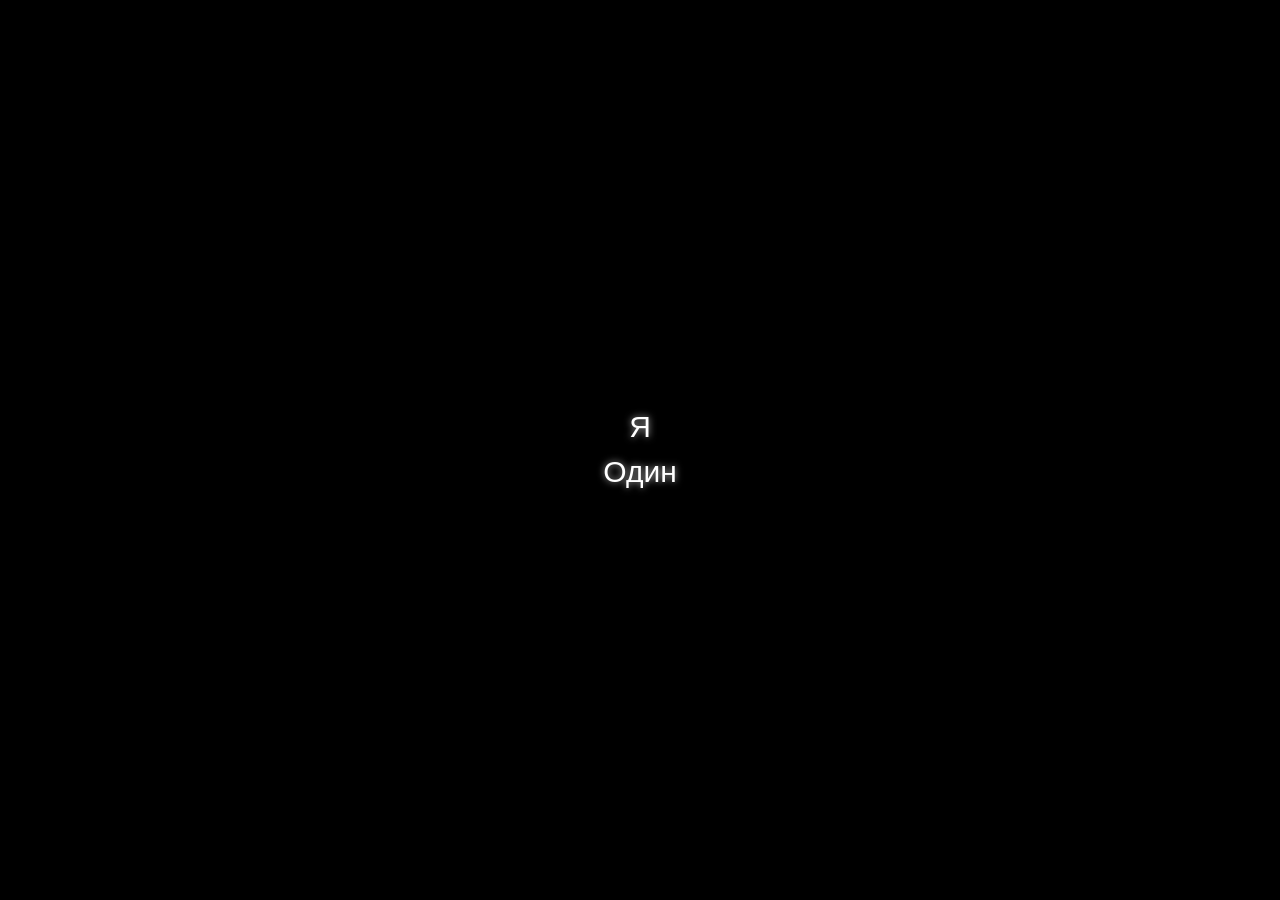
==== index.html @ 011730d0 "Добавил отсчет времени" ====
<!doctype html>
<html lang="ru">

<head>

    <meta name="viewport" content="width=device-width, initial-scale=1">
    <link rel="icon" href="https://prostogeniyandauni.netlify.app/raXWpSNZWeA.jpg">
    <link href="css/style.css" rel="stylesheet">
    <meta http-equiv="Content-Type" content="text/html;charset=UTF-8">
    <script type="text/javascript" src="https://www.youtube.com/iframe_api"></script>
    <title>Просто гений</title>
</head>
<html>
<header>
    
</header>
</html>

<body>

    <div class="back_video">
        <div id="player"></div>
    </div>
    
    <div class="start">
        <div id="btn">Я<br>Один</div>
        <div class="info" id="none">

            <div class="text-block"><p id="output"></p></div>

            <img src="https://prostogeniyandauni.netlify.app/raXWpSNZWeA.jpg" alt="" draggable="false" >
            <ul>
                <li><a href="https://vk.com/prosto_geniy_i_dauni" target="_blank">VK</a></li>
                <li><a href="https://github.com/not-gavnaed" target="_blank">Github</a></li>
                <li><a href="https://t.me/Not_gavnaed" target="_blank">Telegram</a></li>
            </ul>
                <div id="countdown">
        <div>
            <span id="days"></span>
            <span>Days</span>
        </div>
        <div>
            <span id="hours"></span>
            <span>Hours</span>
        </div>
        <div>
            <span id="minutes"></span>
            <span>Minutes</span>
        </div>
        <div>
            <span id="seconds"></span>
            <span>Seconds</span>
        </div>
    </div>

        </div>
    </div>


    <script src="js/main.js"></script>
    <script src="js/block.js"></script> 
</body> 

</html>
---- css/style.css ----
@import url('https://fonts.googleapis.com/css2?family=Poppins:wght@500&display=swap');

* {
  margin: 0;
}
body {
  overflow: hidden;
  background:black;
  font-family: 'Poppins', sans-serif;
  -webkit-touch-callout: none; 
  -webkit-user-select: none;   
  -khtml-user-select: none;    
  -moz-user-select: none;      
  -ms-user-select: none;       
  user-select: none;  
}


.back_video {
  position: fixed;
  left: 0;
  top: 0;
  bottom: 0;
  padding: 0;
  margin: 0;
  z-index: -2;
  min-width: 100%;
  min-height: 100%;
  width: auto;
  height: auto
}

.back_video iframe {
  object-fit: cover;
  min-width: 100%;
  min-height: 100%;
  position: relative;
  top: 50%;
  left: 50%;
  transform: translate(-50%, -50%);
  z-index: -2;
  user-select: none
}

.back_video:after {
  content: '';
  position: absolute;
  top: 0;
  left: 0;
  right: 0;
  bottom: 0;
  min-width: 100%;
  min-height: 100%;
  width: auto;
  height: auto;
  
}


@media (max-width:50em) {
  a {
    font-size: 16px;
  }
}

@media(min-aspect-ratio: 16/9) {
  .back_video iframe {
      height:56.25vw
  }
}

@media(max-aspect-ratio: 16/9) {
  .back_video iframe {
      width:177.78vh
  }
}

@media(max-width: 1100px) {
  .back_video iframe {
    object-fit: auto;
    position: absolute;
    top: 50%;
    left: 50%;
    transform: translate(-50%,-50%)
  }
}

.start {
  position: absolute;
  background-color: rgba(0,0,0,1);
  width: 100%;
  height: 100%;
  color: white;
  display: flex;
  justify-content: center;
  align-items: center;
  flex-direction: column;
}

#none {
  width: 0;
  height: 0;
  opacity: 0;
  position: absolute;
  top: 0;
  left: 0;
}

#btn {
  cursor: pointer;
  font-size: 30px;
  display: flex;
  align-items: center;
  justify-content: center;
  text-align: center;
  transition: 0.5s;
  -webkit-text-shadow: 0px 0px 7px rgba(255,  255,  255, 0.71);
  -moz-text-shadow: 0px 0px 7px rgba(255,  255,  255, 0.71);
  text-shadow: 0px 0px 7px rgba(255,  255,  255, 0.71);
}

#btn:hover{
  font-size: 32px;
 
}


img {
  border-radius: 20px;
  height: 20vh;
  box-shadow: 0px 0px 23px rgba(255,  255,  255, 0.3);
}

.info {
  display: flex;
  flex-direction: column;
  align-items: center;
}

a {
  color: white;
  text-decoration: none;
}

ul {
  all: unset;
  list-style: none;
  display: flex;
  flex-direction: column;
  justify-content: center;
  align-items: center;
  width: 20vh;
}

li {
  display: flex;
  justify-content: center;
  align-items: center;
  width: 90%;
  background: rgba(17, 17, 17, 0.815);
  margin-top: 10px;
  height: 40px;
  border-radius: 10px;
  transition: 0.5s;
  cursor: pointer;
  box-shadow: 0px 0px 23px rgba(255,  255,  255, 0.3);
}

li:hover {
  width: 100%;

}

        /* Стили для контейнера */
        .container {
            display: flex;
            justify-content: center;
            align-items: center;
            height: 100vh;
            background-color: #f9f9f9;
        }
        
        /* Стили для блока текста */
        .text-block {
            background-color: rgba(0, 0, 0, 0.5);
            color: #fff;
            border-radius: 10px;
            padding: 20px;
            box-shadow: 0 2px 5px rgba(0, 0, 0, 0.1);
            max-width: 400px;
            width: 100%;
            margin: auto;
            margin-bottom: 20px;
            font-style: italic;
        }
        
        /* Стили для заголовка */
        .text-block h2 {
            font-size: 24px;
            margin-bottom: 10px;
        }
        
        /* Стили для параграфов */
        .text-block p {
            font-size: 24px;
            margin-bottom: 10px;
        }

        #countdown {
    display: flex;
    justify-content: center;
    align-items: center;
    font-size: 24px;
}

#countdown > div {
    text-align: center;
    margin: 0 20px;
}

#countdown span {
    font-size: 36px;
}
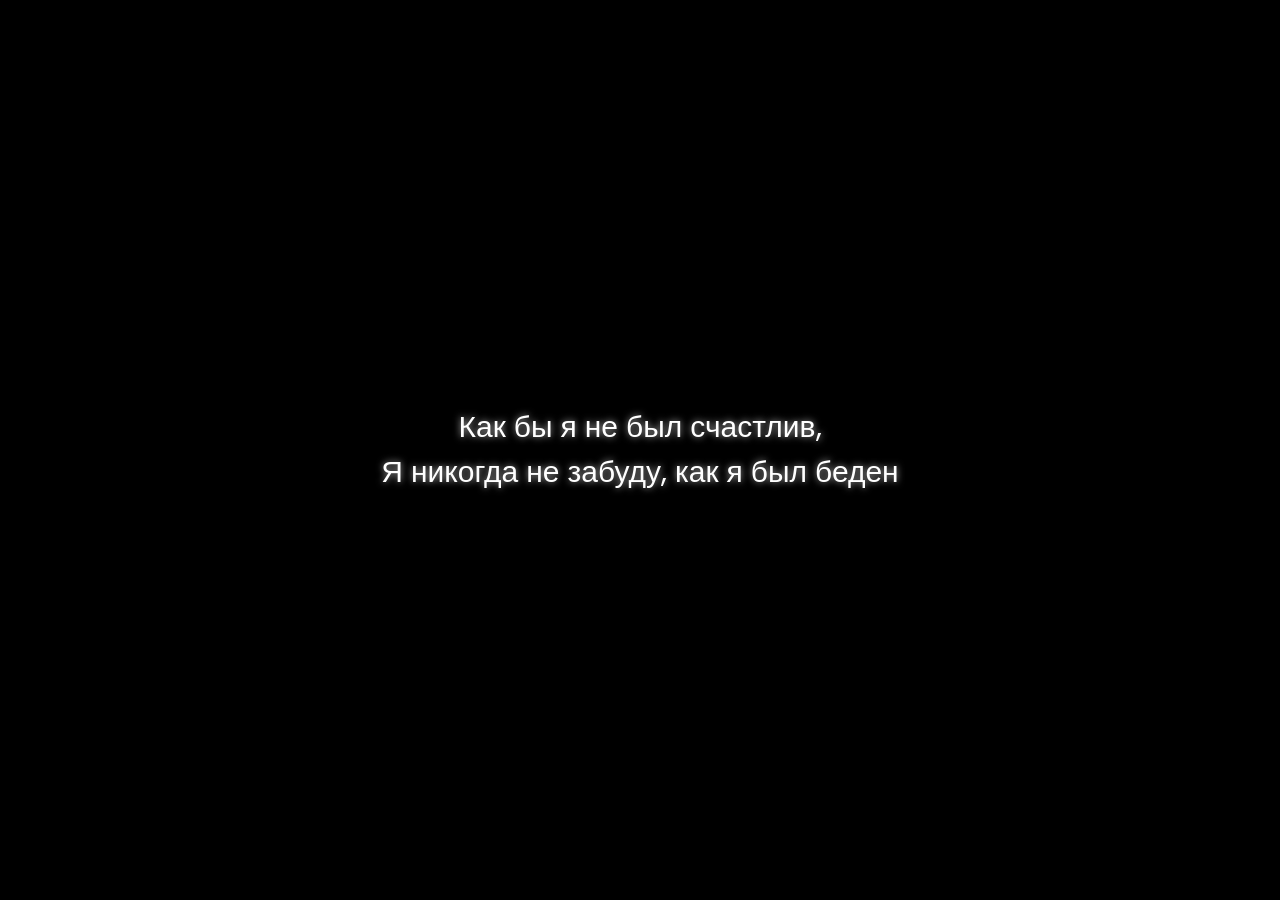
==== commit 29d9bc4a: "Update index.html" ====
--- a/index.html
+++ b/index.html
@@ -9,7 +9,7 @@
     <link href="css/style.css" rel="stylesheet">
     <meta http-equiv="Content-Type" content="text/html;charset=UTF-8">
     <script type="text/javascript" src="https://www.youtube.com/iframe_api"></script>
-    <title>Просто гений</title>
+    <title>Blessed Bogdan</title>
 </head>
 <html>
 <header>
@@ -24,7 +24,7 @@
     </div>
     
     <div class="start">
-        <div id="btn">Я<br>Один</div>
+        <div id="btn">Как бы я не был счастлив,<br>Я никогда не забуду, как я был беден</div>
         <div class="info" id="none">
 
             <div class="text-block"><p id="output"></p></div>
@@ -35,28 +35,6 @@
                 <li><a href="https://github.com/not-gavnaed" target="_blank">Github</a></li>
                 <li><a href="https://t.me/Not_gavnaed" target="_blank">Telegram</a></li>
             </ul>
-                <div id="countdown">
-        <div>
-            <span id="days"></span>
-            <span>Days</span>
-        </div>
-        <div>
-            <span id="hours"></span>
-            <span>Hours</span>
-        </div>
-        <div>
-            <span id="minutes"></span>
-            <span>Minutes</span>
-        </div>
-        <div>
-            <span id="seconds"></span>
-            <span>Seconds</span>
-        </div>
-    </div>
-
-        </div>
-    </div>
-
 
     <script src="js/main.js"></script>
     <script src="js/block.js"></script> 
--- a/css/style.css
+++ b/css/style.css
@@ -56,6 +56,29 @@
   
 }
 
+@media (max-width: 768px) {
+
+#countdown span {
+    font-size: 17px !important;
+}
+
+
+.text-block {
+    background-color: rgba(0, 0, 0, 0.5);
+    color: #fff;
+    border-radius: 15px;
+    padding: 20px;
+    box-shadow: 0 2px 5px rgba(0, 0, 0, 0.1);
+    max-width: 300px !important;
+    width: 100%;
+    margin: auto;
+    margin-bottom: 20px;
+    font-style: italic;
+}
+
+
+}
+
 
 @media (max-width:50em) {
   a {
@@ -86,7 +109,7 @@
 }
 
 .start {
-  position: absolute;
+  position: fixed;
   background-color: rgba(0,0,0,1);
   width: 100%;
   height: 100%;
@@ -220,4 +243,4 @@
 
 #countdown span {
     font-size: 36px;
-}+}
